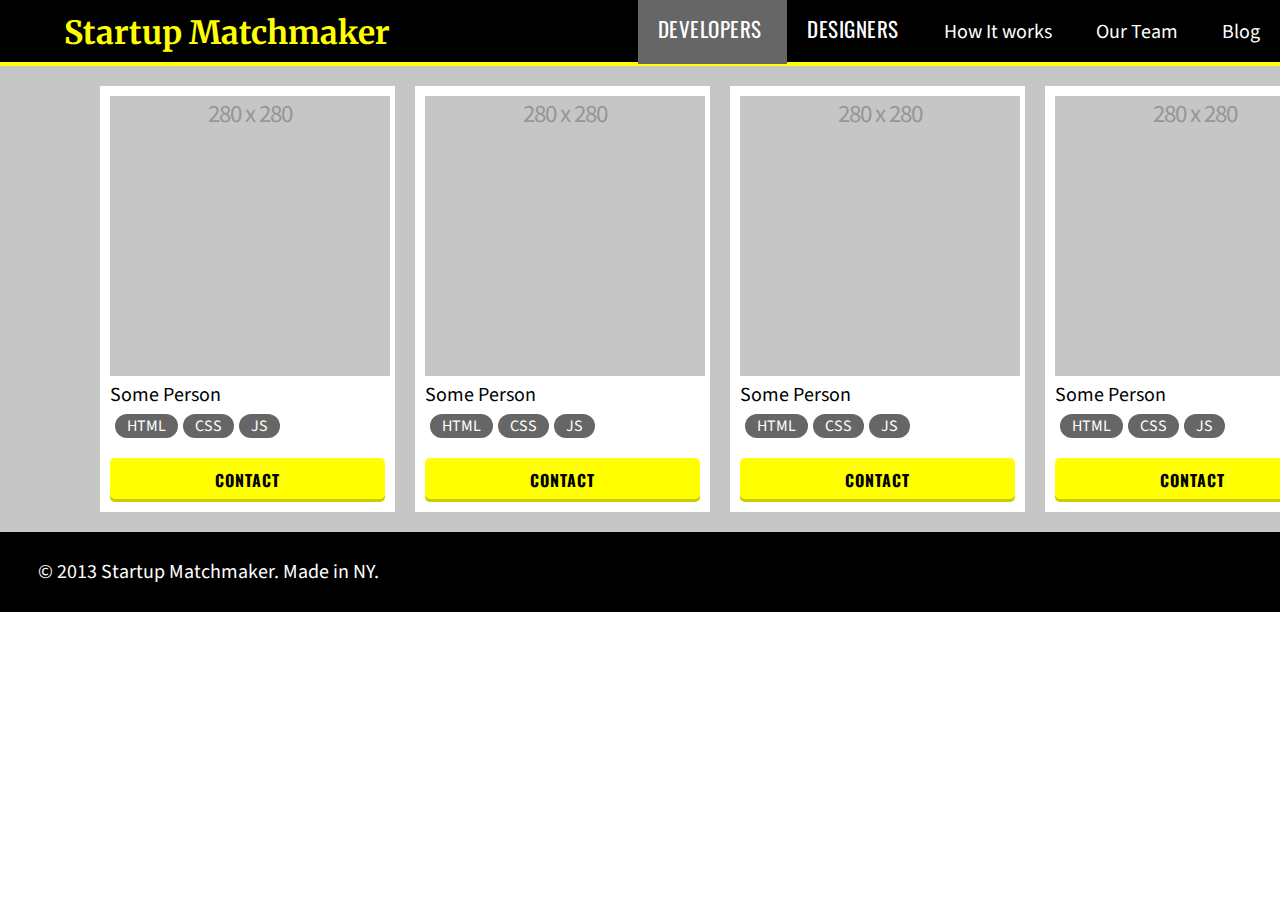
==== developers.html @ 65b5bbaf "developers page and css" ====
<!DOCTYPE html>
<html>
<head>
	<title>Find Developers on Startup Matchmaker</title>
	<meta charset="utf8">
    <link href='httpS://fonts.googleapis.com/css?family=Source+Sans+Pro:400,700|Oswald:700|Merriweather:700,700italic' rel='stylesheet' type='text/css'>
    <link rel="stylesheet" href="styles/main.css">
</head>
<body>
<header class ="box clearfix header">
		<h1 class="box box--float-left logo"><a href="index.html" class="logo-link">Startup Matchmaker</a></h1>
			<nav class="box box--float-right clearfix">
				<a href="devlopers.html" class="box nav_link link1 active-link">
					Developers
				</a>
				<a href="#" class="box nav_link link1">
					Designers
				</a>
				<a href="#" class="box nav_link link2">
					How It works
				</a>
				<a href="#" class="box nav_link link2">
					Our Team
				</a>
				<a href="#" class="box nav_link link2">
					Blog
				</a>
			</nav>
		</header>
	<section class="box container">
		<article class="box-item">
			<div class="greybox">280 x 280</div>
			<div class="person">Some Person</div>
			<div><a href="#" class="tag-links">HTML</a></div>
			<div><a href="#" class="tag-links">CSS</a></div>
			<div><a href="#" class="tag-links">JS</a></div>
			<br>
			<br>
			<div><a href="#" class="contact">Contact</a></div>
		</article>
		<article class="box-item">
			<div class="greybox">280 x 280</div>
			<div class="person">Some Person</div>
			<div><a href="#" class="tag-links">HTML</a></div>
			<div><a href="#" class="tag-links">CSS</a></div>
			<div><a href="#" class="tag-links">JS</a></div>
			<br>
			<br>
			<div><a href="#" class="contact">Contact</a></div>
		</article>
		<article class="box-item">
			<div class="greybox">280 x 280</div>
			<div class="person">Some Person</div>
			<div><a href="#" class="tag-links">HTML</a></div>
			<div><a href="#" class="tag-links">CSS</a></div>
			<div><a href="#" class="tag-links">JS</a></div>
			<br>
			<br>
			<div><a href="#" class="contact">Contact</a></div>
		</article>
		<article class="box-item">
			<div class="greybox">280 x 280</div>
			<div class="person">Some Person</div>
			<div><a href="#" class="tag-links">HTML</a></div>
			<div><a href="#" class="tag-links">CSS</a></div>
			<div><a href="#" class="tag-links">JS</a></div>
			<br>
			<br>
			<div><a href="#" class="contact">Contact</a></div>
		</article>
	</section>

	<footer class="box">© 2013 Startup Matchmaker. Made in NY.
	</footer>
</body>
</html>
---- styles/main.css ----
body{
	font-family: 'Source Sans Pro', sans-serif;
	margin: 0;
}

h1 {
	margin: 0;
}

header{
	background-color: black;
	border-bottom: 4px solid #FFFF00;
	padding: 1% 0% .75% 5%;
}

.logo{
	color: #FFFF00;
	font-family:'merriweather', serif;
}

.logo-link:link{
	color: #FFFF00;
	text-decoration: none;
}

.logo-link:visited{
	text-decoration: none;
	color: #FFFF00;
}

.nav_link{	
	color: white;
	text-decoration: none;
	padding: 20px 20px;
}

.box {
	box-sizing: border-box;
}

.box--float-left {
	float: left;
}

.box--float-right {
	float: right;
}

.clearfix:after {
	content: "";
	display: block;
	clear: both;
}

.top_banner{
	background-color: #C6C6C6;
	text-align: center;
	padding: .3% .3%;
	font-family:'Merriweather', serif;
	font-style: italic;
	box-shadow: 10px 10px 5px #888888;
}

del{
	color: #999999;
}

span{
	border-bottom: 2px solid #FFFF00;
}

.link1{
	font-family: 'Oswald', serif;
	text-transform: uppercase;
	font-size: 21px;
	letter-spacing: .5px;
}

.link1:hover{
	color: #FFFF00;
}



.link2{
	font-family: 'source sans pro', serif;
	font-size: 20px;
}

.link2:hover{
	color: #FFFF00;
}

.active-link{
	background-color: #666666;
}

.bkgd_image{	
	background-image: url("../images/coworking.jpg");
	background-repeat: no-repeat;
	background-size: cover;
	background-position: center;

}
.blurb_box{
	font-family: 'source sans pro', sans-serif;
	width: 37%;
	background-color: rgba(225, 225, 225, 0.8);
	margin: 4%;
	padding: 3.5%;
	line-height: 2em;
	box-shadow: 0 0 5px rgba(0,0,0,.75);
}

.blurb{
	margin-top: 0;
	font-family: 'source sans pro', sans-serif;
	font-size: 20px;
}

.blurb_header{
	font-size: 30px;
	font-weight: bold;
}

.blurb_link{
	display: block;
	font-family: 'Oswald', sans-serif;
	text-transform: uppercase;
	text-align: center;
	text-decoration: none;
	font-size: 20px;
	font-weight: bold;
	background-color: yellow;
	color: black;
	padding: 10px;
	letter-spacing: 1px;
	border-radius: 5px;
	box-shadow: inset 0 -3px 0 rgba(0,0,0,.2);
}

.article-row{
	margin: 15px 0px;
	border: none;
}

.bottom--heros{
	width: 33.3333333%;
	padding: 65px;
	padding-top: 20px;
	padding-bottom: 20px;
	border: none;
	border-right: 1px solid #D9D9D9;
}

.hero_header{
	font-family: 'merriweather', sans-serif;
	margin-bottom: 0px;
}

.bottom_content{
	line-height: 1.5em;
	font-family: 'source sans pro', sans-serif;
	margin-top: 0px;
	font-size: 20px;
}

.bottom-link{
	display: block;
	font-family: 'Oswald', sans-serif;
	text-transform: uppercase;
	text-align: center;
	text-decoration: none;
	font-size: 20px;
	font-weight: bold;
	background-color: #C6C6C6;
	color: black;
	padding: 10px;
	letter-spacing: 1px;
	border-radius: 5px;
	box-shadow: inset 0 -3px 0 rgba(0,0,0,.2);
}

/** DEVELOPER PAGE **/
section{
	background-color: #C6C6C6;
	width: 100%;
}

.container{
	display: flex;	
	overflow: hidden;
	flex-wrap: wrap;
	flex-flow: row;
	padding: 10px 90px;
}

.box-item{
	background-color: white;
	width: 25%;
	margin: 10px;
	padding: 10px;
}

.greybox{
	font-family: 'Source Sans Pro', sans-serif;
	font-size: 25px;
	letter-spacing: -1px;
	background-color: #C6C6C6;
	color: #969696;
	min-height: 280px;
	min-width: 280px;
	text-align: center;
}

.person{
	font-size: 20px;
	padding: 5px 0;
}

.tag-links{
	display: block;
	text-decoration: none;
	background-color: #666;
	color: white;
	margin: 0 0 5px 5px;
	overflow: hidden;
	float: left;
	padding: 1px 12px;
	border-radius: 100px
}

.contact{
	display: block;
	font-family: 'Oswald', sans-serif;
	text-transform: uppercase;
	text-align: center;
	text-decoration: none;
	font-weight: bold;
	background-color: yellow;
	color: black;
	padding: 10px;
	letter-spacing: 1px;
	border-radius: 5px;
	box-shadow: inset 0 -3px 0 rgba(0,0,0,.2);
}

footer{
	background-color: black;
	color: white;
	padding: 2% 0% 2% 3%;
	font-size: 20px;
}
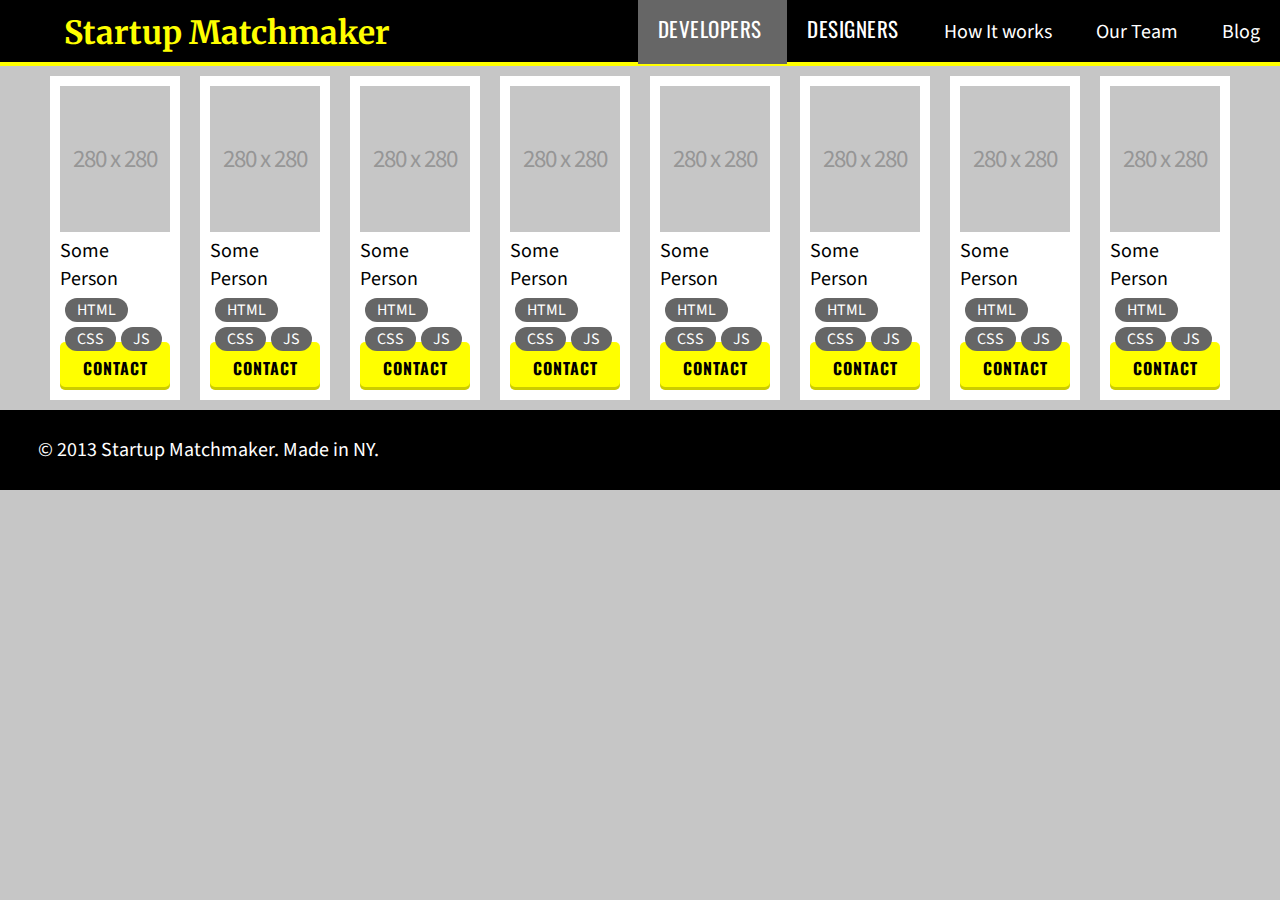
==== commit e89eb222: "commit 3 - dev page update" ====
--- a/developers.html
+++ b/developers.html
@@ -1,76 +1,120 @@
 <!DOCTYPE html>
 <html>
+
 <head>
-	<title>Find Developers on Startup Matchmaker</title>
-	<meta charset="utf8">
+    <title>Find Developers on Startup Matchmaker</title>
+    <meta charset="utf8">
     <link href='httpS://fonts.googleapis.com/css?family=Source+Sans+Pro:400,700|Oswald:700|Merriweather:700,700italic' rel='stylesheet' type='text/css'>
     <link rel="stylesheet" href="styles/main.css">
 </head>
-<body>
-<header class ="box clearfix header">
-		<h1 class="box box--float-left logo"><a href="index.html" class="logo-link">Startup Matchmaker</a></h1>
-			<nav class="box box--float-right clearfix">
-				<a href="devlopers.html" class="box nav_link link1 active-link">
+
+<body id="dev-page">
+    <header class="box clearfix header">
+        <h1 class="box box--float-left logo"><a href="index.html" class="logo-link">Startup Matchmaker</a></h1>
+        <nav class="box box--float-right clearfix">
+            <a href="devlopers.html" class="box nav_link link1 active-link">
 					Developers
 				</a>
-				<a href="#" class="box nav_link link1">
+            <a href="#" class="box nav_link link1">
 					Designers
 				</a>
-				<a href="#" class="box nav_link link2">
+            <a href="#" class="box nav_link link2">
 					How It works
 				</a>
-				<a href="#" class="box nav_link link2">
+            <a href="#" class="box nav_link link2">
 					Our Team
 				</a>
-				<a href="#" class="box nav_link link2">
+            <a href="#" class="box nav_link link2">
 					Blog
 				</a>
-			</nav>
-		</header>
-	<section class="box container">
-		<article class="box-item">
-			<div class="greybox">280 x 280</div>
-			<div class="person">Some Person</div>
-			<div><a href="#" class="tag-links">HTML</a></div>
-			<div><a href="#" class="tag-links">CSS</a></div>
-			<div><a href="#" class="tag-links">JS</a></div>
-			<br>
-			<br>
-			<div><a href="#" class="contact">Contact</a></div>
-		</article>
-		<article class="box-item">
-			<div class="greybox">280 x 280</div>
-			<div class="person">Some Person</div>
-			<div><a href="#" class="tag-links">HTML</a></div>
-			<div><a href="#" class="tag-links">CSS</a></div>
-			<div><a href="#" class="tag-links">JS</a></div>
-			<br>
-			<br>
-			<div><a href="#" class="contact">Contact</a></div>
-		</article>
-		<article class="box-item">
-			<div class="greybox">280 x 280</div>
-			<div class="person">Some Person</div>
-			<div><a href="#" class="tag-links">HTML</a></div>
-			<div><a href="#" class="tag-links">CSS</a></div>
-			<div><a href="#" class="tag-links">JS</a></div>
-			<br>
-			<br>
-			<div><a href="#" class="contact">Contact</a></div>
-		</article>
-		<article class="box-item">
-			<div class="greybox">280 x 280</div>
-			<div class="person">Some Person</div>
-			<div><a href="#" class="tag-links">HTML</a></div>
-			<div><a href="#" class="tag-links">CSS</a></div>
-			<div><a href="#" class="tag-links">JS</a></div>
-			<br>
-			<br>
-			<div><a href="#" class="contact">Contact</a></div>
-		</article>
-	</section>
+        </nav>
+    </header>
+    <section class="box container">
+        <article class="box-item">
+            <div class="greybox">280 x 280</div>
+            <div class="person">Some Person</div>
+            <div><a href="#" class="tag-links">HTML</a></div>
+            <div><a href="#" class="tag-links">CSS</a></div>
+            <div><a href="#" class="tag-links">JS</a></div>
+            <br>
+            <br>
+            <div><a href="#" class="contact">Contact</a></div>
+        </article>
+        <article class="box-item">
+            <div class="greybox">280 x 280</div>
+            <div class="person">Some Person</div>
+            <div><a href="#" class="tag-links">HTML</a></div>
+            <div><a href="#" class="tag-links">CSS</a></div>
+            <div><a href="#" class="tag-links">JS</a></div>
+            <br>
+            <br>
+            <div><a href="#" class="contact">Contact</a></div>
+        </article>
+        <article class="box-item">
+            <div class="greybox">280 x 280</div>
+            <div class="person">Some Person</div>
+            <div><a href="#" class="tag-links">HTML</a></div>
+            <div><a href="#" class="tag-links">CSS</a></div>
+            <div><a href="#" class="tag-links">JS</a></div>
+            <br>
+            <br>
+            <div><a href="#" class="contact">Contact</a></div>
+        </article>
+        <article class="box-item">
+            <div class="greybox">280 x 280</div>
+            <div class="person">Some Person</div>
+            <div><a href="#" class="tag-links">HTML</a></div>
+            <div><a href="#" class="tag-links">CSS</a></div>
+            <div><a href="#" class="tag-links">JS</a></div>
+            <br>
+            <br>
+            <div><a href="#" class="contact">Contact</a></div>
+        </article>
+        <article class="box-item">
+            <div class="greybox">280 x 280</div>
+            <div class="person">Some Person</div>
+            <div><a href="#" class="tag-links">HTML</a></div>
+            <div><a href="#" class="tag-links">CSS</a></div>
+            <div><a href="#" class="tag-links">JS</a></div>
+            <br>
+            <br>
+            <div><a href="#" class="contact">Contact</a></div>
+        </article>
+        <article class="box-item">
+            <div class="greybox">280 x 280</div>
+            <div class="person">Some Person</div>
+            <div><a href="#" class="tag-links">HTML</a></div>
+            <div><a href="#" class="tag-links">CSS</a></div>
+            <div><a href="#" class="tag-links">JS</a></div>
+            <br>
+            <br>
+            <div><a href="#" class="contact">Contact</a></div>
+        </article>
+        
+        <article class="box-item">
+            <div class="greybox">280 x 280</div>
+            <div class="person">Some Person</div>
+            <div><a href="#" class="tag-links">HTML</a></div>
+            <div><a href="#" class="tag-links">CSS</a></div>
+            <div><a href="#" class="tag-links">JS</a></div>
+            <br>
+            <br>
+            <div><a href="#" class="contact">Contact</a></div>
+        </article>
+        
+        <article class="box-item">
+            <div class="greybox">280 x 280</div>
+            <div class="person">Some Person</div>
+            <div><a href="#" class="tag-links">HTML</a></div>
+            <div><a href="#" class="tag-links">CSS</a></div>
+            <div><a href="#" class="tag-links">JS</a></div>
+            <br>
+            <br>
+            <div><a href="#" class="contact">Contact</a></div>
+        </article>
+    </section>
+    <footer class="box">© 2013 Startup Matchmaker. Made in NY.
+    </footer>
+</body>
 
-	<footer class="box">© 2013 Startup Matchmaker. Made in NY.
-	</footer>
-</body>
-</html>+</html>
--- a/styles/main.css
+++ b/styles/main.css
@@ -182,24 +182,29 @@
 }
 
 /** DEVELOPER PAGE **/
-section{
-	background-color: #C6C6C6;
-	width: 100%;
+
+#dev-page{
+	background-color: #C6C6C6;
 }
 
 .container{
 	display: flex;	
 	overflow: hidden;
+	max-width: 1200px;
+	margin: 0 auto;
 	flex-wrap: wrap;
 	flex-flow: row;
-	padding: 10px 90px;
+	box-sizing: border-box;
 }
 
 .box-item{
+	flex-shrink: 1;
+	flex-grow: 2;
+	overflow: hidden;
 	background-color: white;
 	width: 25%;
+	padding: 10px;
 	margin: 10px;
-	padding: 10px;
 }
 
 .greybox{
@@ -208,8 +213,8 @@
 	letter-spacing: -1px;
 	background-color: #C6C6C6;
 	color: #969696;
-	min-height: 280px;
-	min-width: 280px;
+	max-width: 275px;
+	padding: 50% 0 50% 0;
 	text-align: center;
 }
 
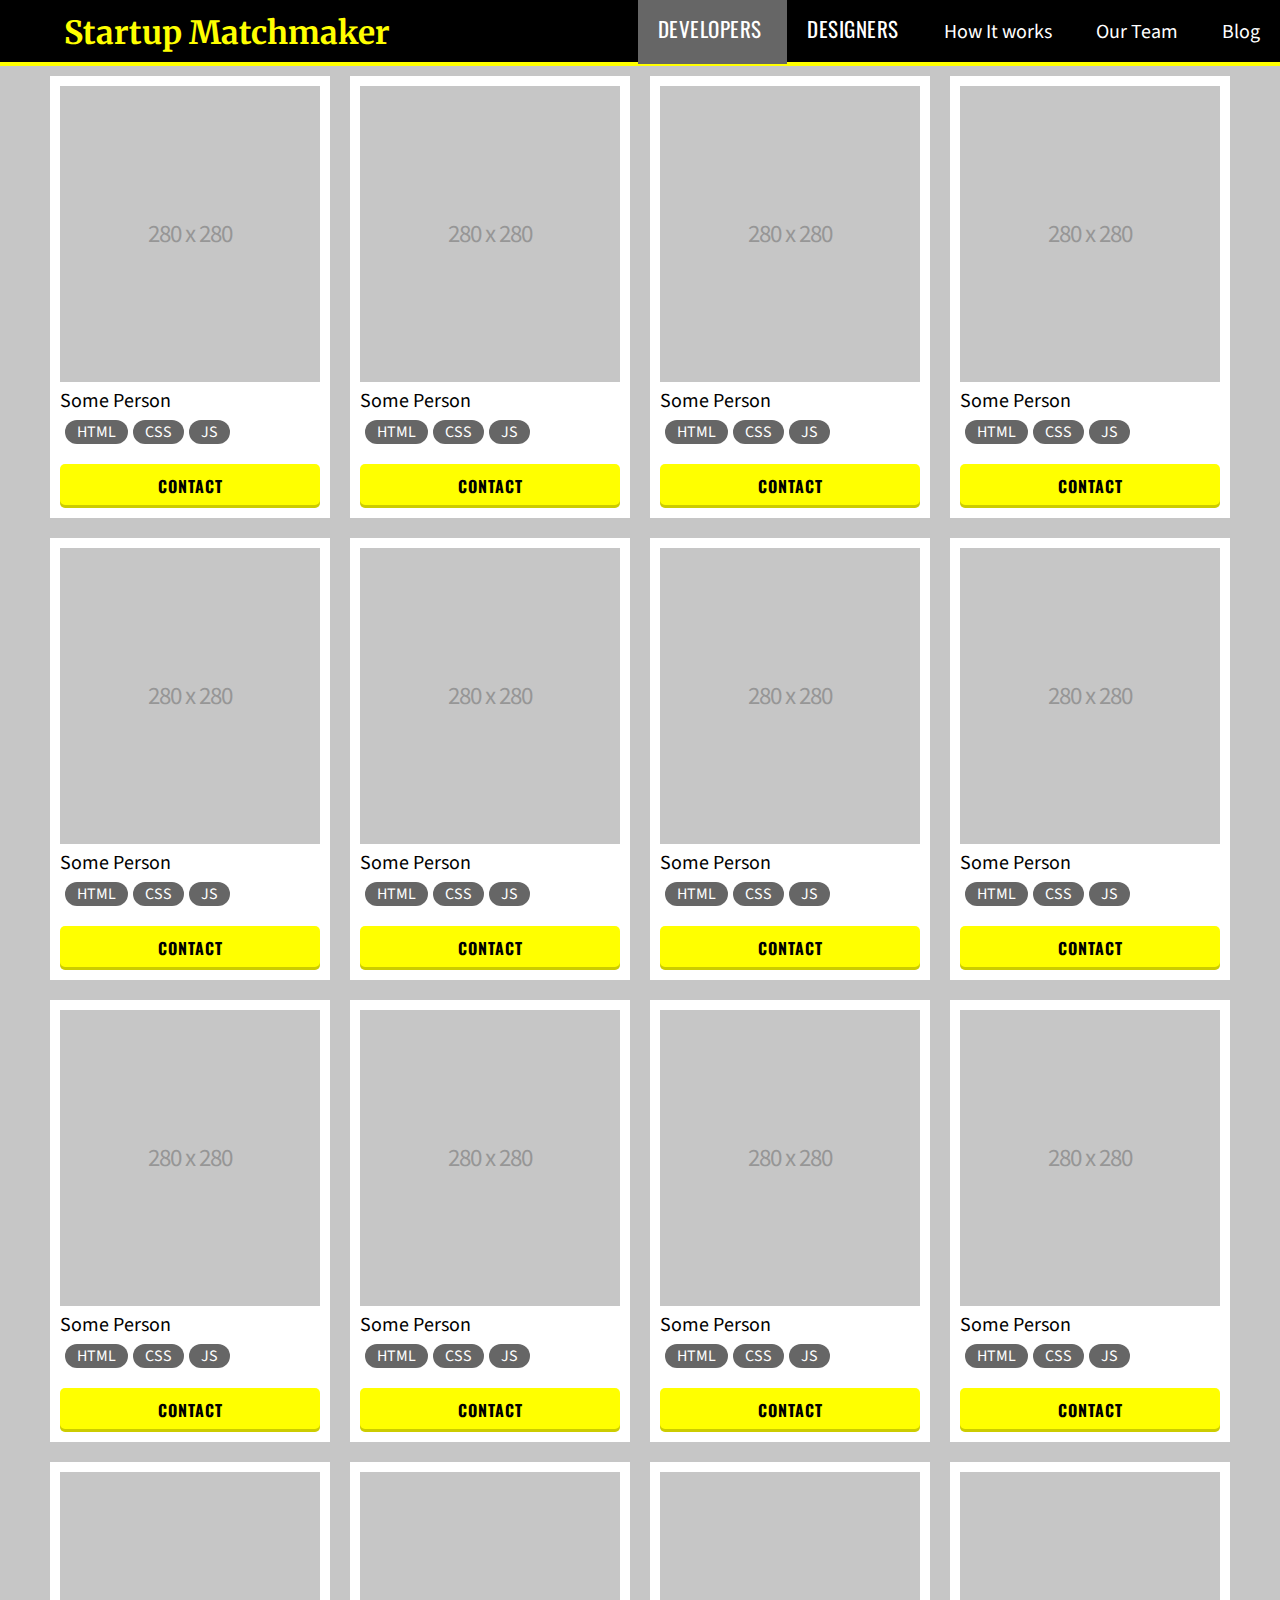
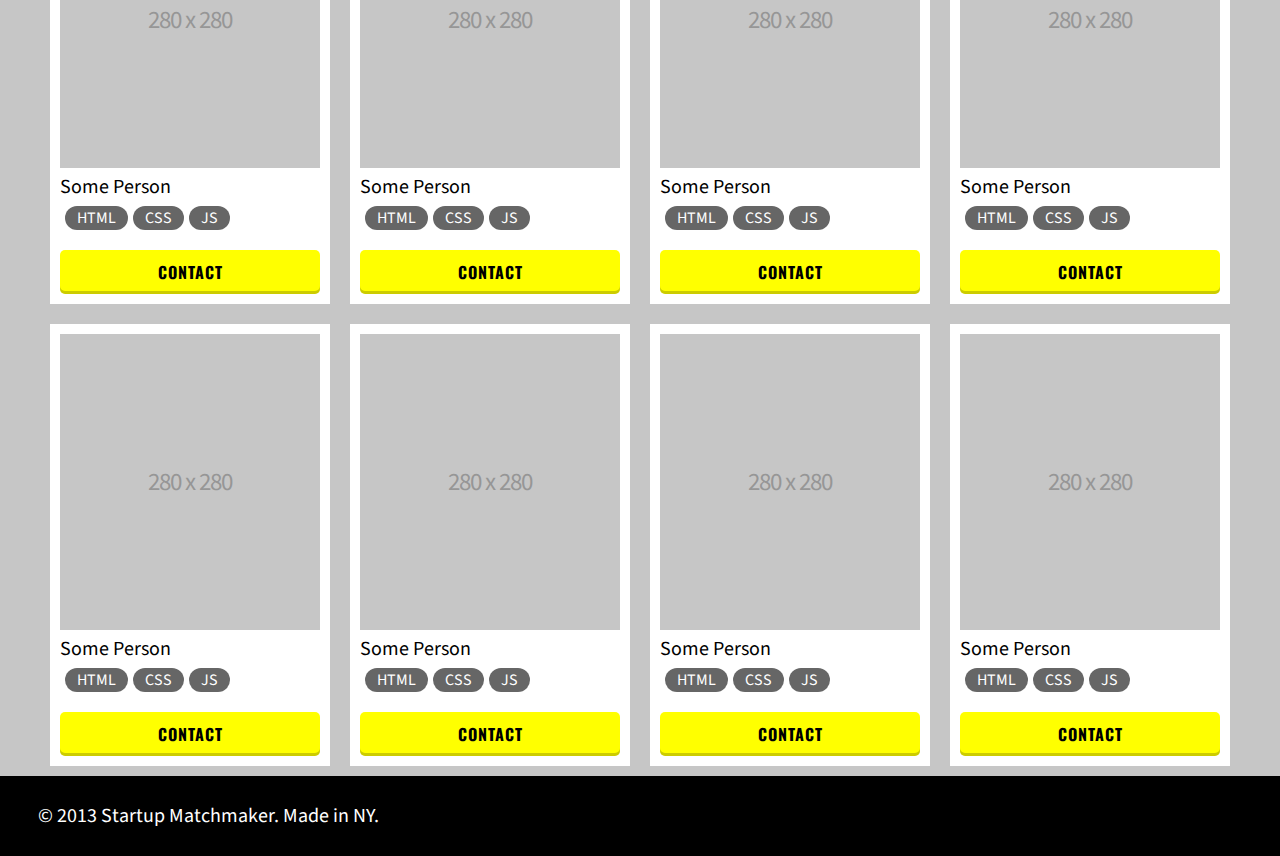
==== commit 1b381f7f: "updated dev page" ====
--- a/developers.html
+++ b/developers.html
@@ -112,6 +112,126 @@
             <br>
             <div><a href="#" class="contact">Contact</a></div>
         </article>
+        <article class="box-item">
+            <div class="greybox">280 x 280</div>
+            <div class="person">Some Person</div>
+            <div><a href="#" class="tag-links">HTML</a></div>
+            <div><a href="#" class="tag-links">CSS</a></div>
+            <div><a href="#" class="tag-links">JS</a></div>
+            <br>
+            <br>
+            <div><a href="#" class="contact">Contact</a></div>
+        </article>
+        <article class="box-item">
+            <div class="greybox">280 x 280</div>
+            <div class="person">Some Person</div>
+            <div><a href="#" class="tag-links">HTML</a></div>
+            <div><a href="#" class="tag-links">CSS</a></div>
+            <div><a href="#" class="tag-links">JS</a></div>
+            <br>
+            <br>
+            <div><a href="#" class="contact">Contact</a></div>
+        </article>
+        <article class="box-item">
+            <div class="greybox">280 x 280</div>
+            <div class="person">Some Person</div>
+            <div><a href="#" class="tag-links">HTML</a></div>
+            <div><a href="#" class="tag-links">CSS</a></div>
+            <div><a href="#" class="tag-links">JS</a></div>
+            <br>
+            <br>
+            <div><a href="#" class="contact">Contact</a></div>
+        </article>
+        <article class="box-item">
+            <div class="greybox">280 x 280</div>
+            <div class="person">Some Person</div>
+            <div><a href="#" class="tag-links">HTML</a></div>
+            <div><a href="#" class="tag-links">CSS</a></div>
+            <div><a href="#" class="tag-links">JS</a></div>
+            <br>
+            <br>
+            <div><a href="#" class="contact">Contact</a></div>
+        </article>
+        <article class="box-item">
+            <div class="greybox">280 x 280</div>
+            <div class="person">Some Person</div>
+            <div><a href="#" class="tag-links">HTML</a></div>
+            <div><a href="#" class="tag-links">CSS</a></div>
+            <div><a href="#" class="tag-links">JS</a></div>
+            <br>
+            <br>
+            <div><a href="#" class="contact">Contact</a></div>
+        </article>
+        <article class="box-item">
+            <div class="greybox">280 x 280</div>
+            <div class="person">Some Person</div>
+            <div><a href="#" class="tag-links">HTML</a></div>
+            <div><a href="#" class="tag-links">CSS</a></div>
+            <div><a href="#" class="tag-links">JS</a></div>
+            <br>
+            <br>
+            <div><a href="#" class="contact">Contact</a></div>
+        </article>
+        <article class="box-item">
+            <div class="greybox">280 x 280</div>
+            <div class="person">Some Person</div>
+            <div><a href="#" class="tag-links">HTML</a></div>
+            <div><a href="#" class="tag-links">CSS</a></div>
+            <div><a href="#" class="tag-links">JS</a></div>
+            <br>
+            <br>
+            <div><a href="#" class="contact">Contact</a></div>
+        </article>
+        <article class="box-item">
+            <div class="greybox">280 x 280</div>
+            <div class="person">Some Person</div>
+            <div><a href="#" class="tag-links">HTML</a></div>
+            <div><a href="#" class="tag-links">CSS</a></div>
+            <div><a href="#" class="tag-links">JS</a></div>
+            <br>
+            <br>
+            <div><a href="#" class="contact">Contact</a></div>
+        </article>
+        <article class="box-item">
+            <div class="greybox">280 x 280</div>
+            <div class="person">Some Person</div>
+            <div><a href="#" class="tag-links">HTML</a></div>
+            <div><a href="#" class="tag-links">CSS</a></div>
+            <div><a href="#" class="tag-links">JS</a></div>
+            <br>
+            <br>
+            <div><a href="#" class="contact">Contact</a></div>
+        </article>
+        <article class="box-item">
+            <div class="greybox">280 x 280</div>
+            <div class="person">Some Person</div>
+            <div><a href="#" class="tag-links">HTML</a></div>
+            <div><a href="#" class="tag-links">CSS</a></div>
+            <div><a href="#" class="tag-links">JS</a></div>
+            <br>
+            <br>
+            <div><a href="#" class="contact">Contact</a></div>
+        </article>
+        <article class="box-item">
+            <div class="greybox">280 x 280</div>
+            <div class="person">Some Person</div>
+            <div><a href="#" class="tag-links">HTML</a></div>
+            <div><a href="#" class="tag-links">CSS</a></div>
+            <div><a href="#" class="tag-links">JS</a></div>
+            <br>
+            <br>
+            <div><a href="#" class="contact">Contact</a></div>
+        </article>
+        <article class="box-item">
+            <div class="greybox">280 x 280</div>
+            <div class="person">Some Person</div>
+            <div><a href="#" class="tag-links">HTML</a></div>
+            <div><a href="#" class="tag-links">CSS</a></div>
+            <div><a href="#" class="tag-links">JS</a></div>
+            <br>
+            <br>
+            <div><a href="#" class="contact">Contact</a></div>
+        </article>
     </section>
     <footer class="box">© 2013 Startup Matchmaker. Made in NY.
     </footer>
--- a/styles/main.css
+++ b/styles/main.css
@@ -193,16 +193,15 @@
 	max-width: 1200px;
 	margin: 0 auto;
 	flex-wrap: wrap;
-	flex-flow: row;
 	box-sizing: border-box;
 }
 
 .box-item{
 	flex-shrink: 1;
-	flex-grow: 2;
+	flex-grow: 1;
 	overflow: hidden;
 	background-color: white;
-	width: 25%;
+	width: 20%;
 	padding: 10px;
 	margin: 10px;
 }
@@ -213,7 +212,7 @@
 	letter-spacing: -1px;
 	background-color: #C6C6C6;
 	color: #969696;
-	max-width: 275px;
+	width: 100%;
 	padding: 50% 0 50% 0;
 	text-align: center;
 }
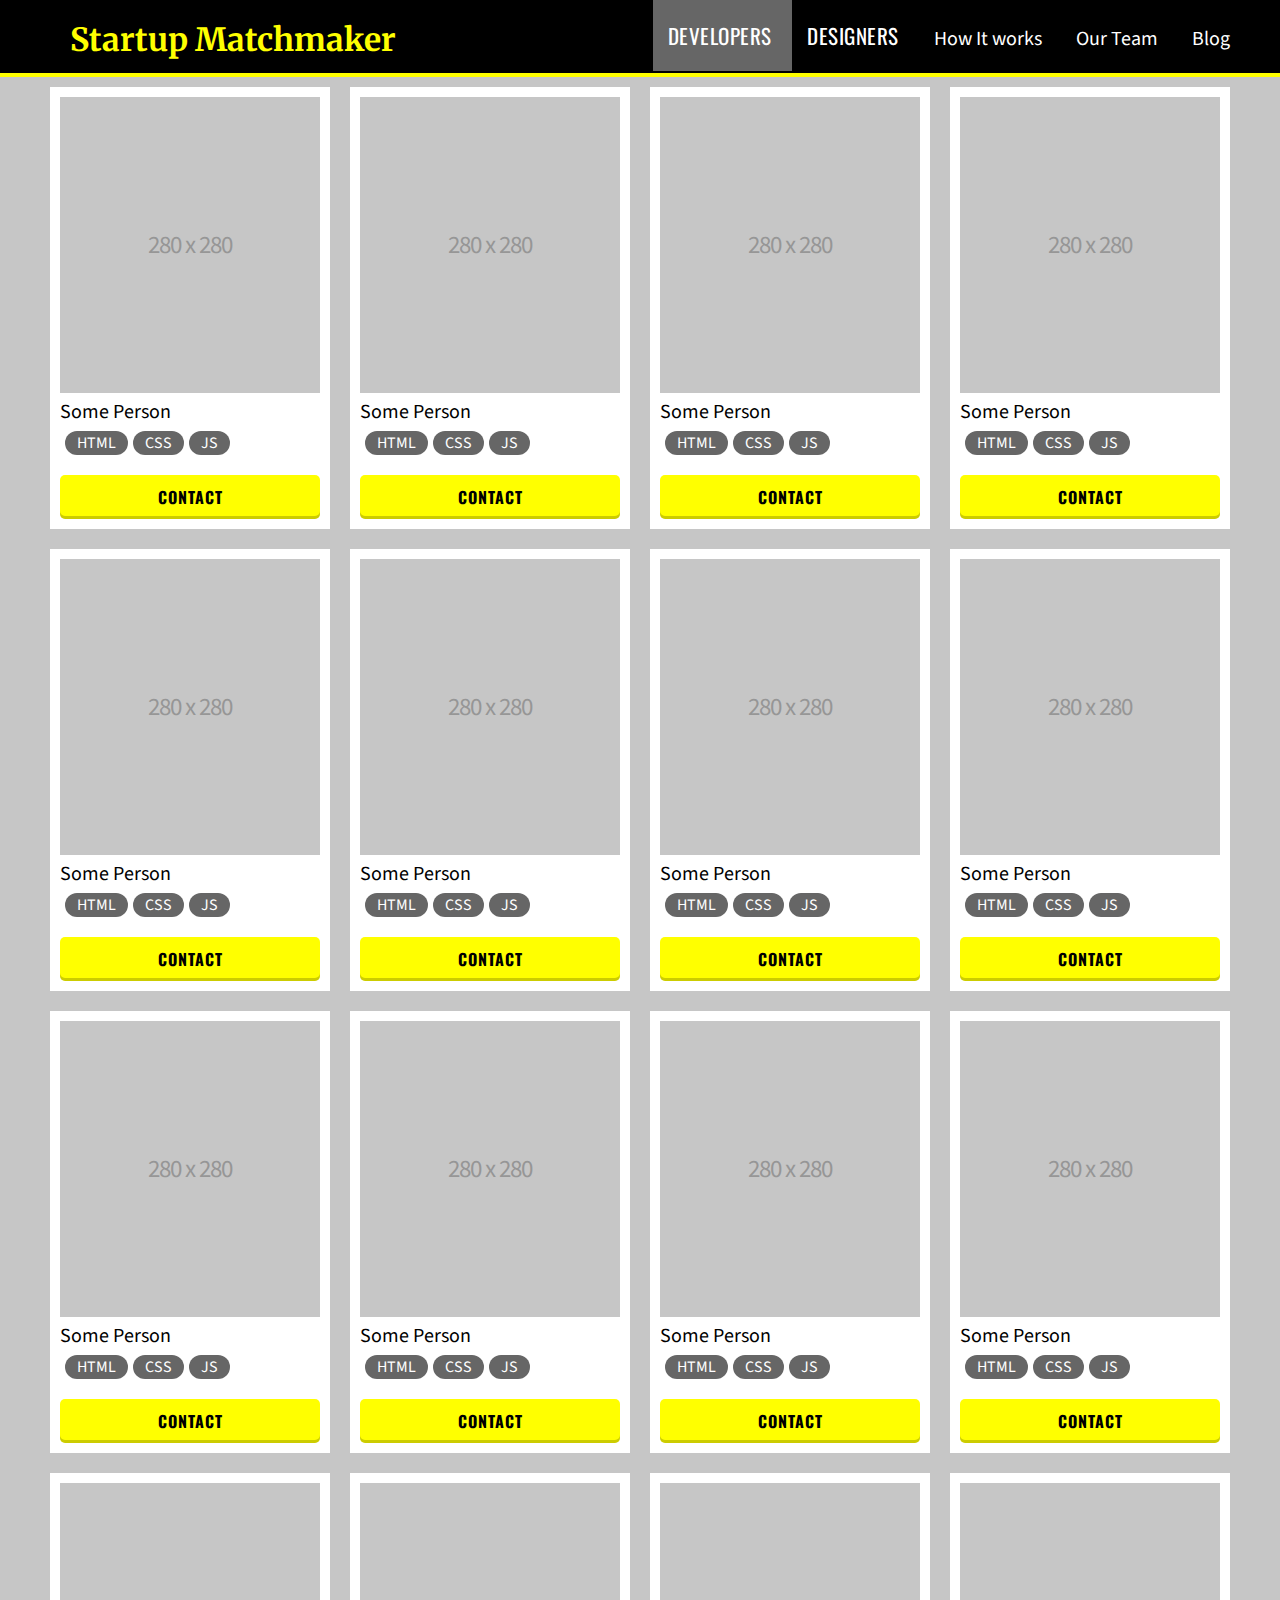
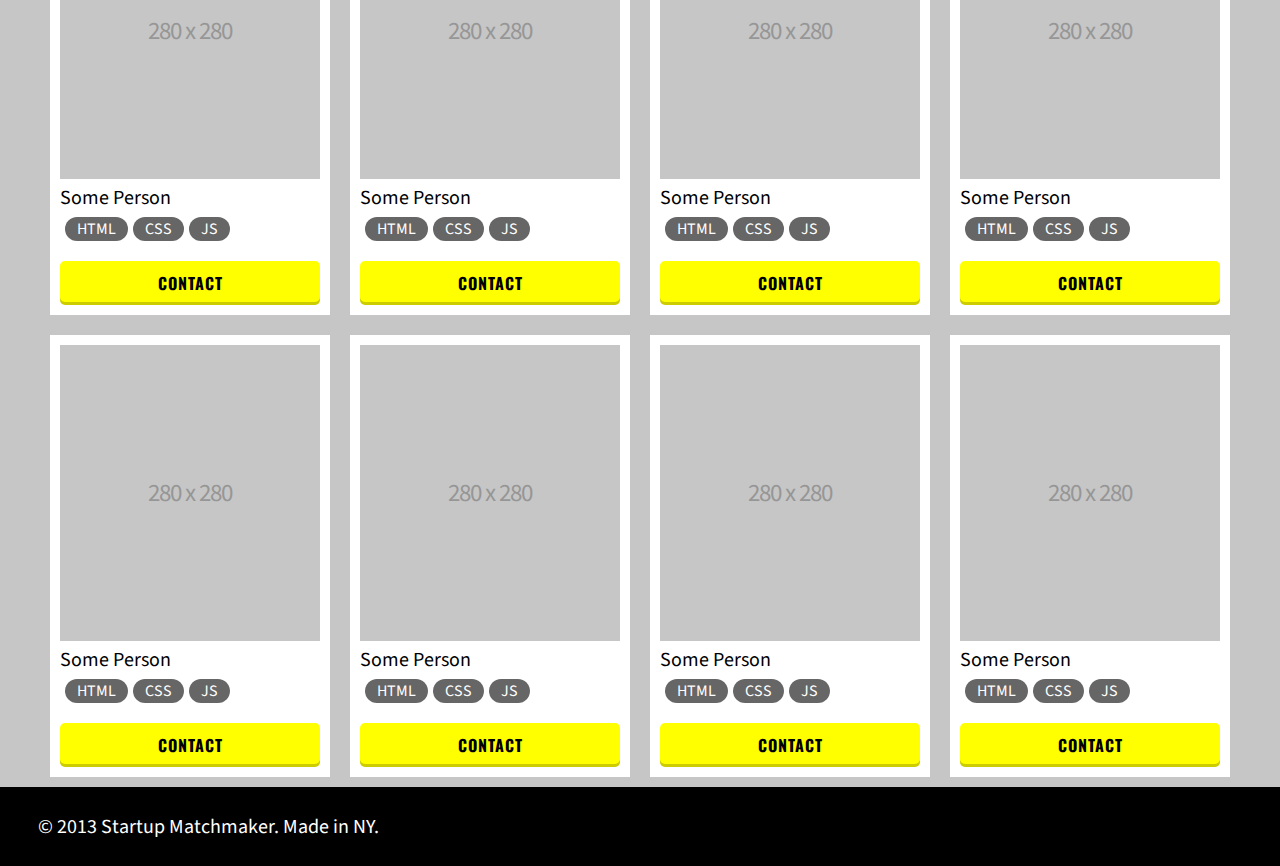
==== commit 449b19fa: "updated nav bar issue" ====
--- a/developers.html
+++ b/developers.html
@@ -11,7 +11,7 @@
 <body id="dev-page">
     <header class="box clearfix header">
         <h1 class="box box--float-left logo"><a href="index.html" class="logo-link">Startup Matchmaker</a></h1>
-        <nav class="box box--float-right clearfix">
+        <nav class="box box--float-right nav clearfix">
             <a href="devlopers.html" class="box nav_link link1 active-link">
 					Developers
 				</a>
--- a/styles/main.css
+++ b/styles/main.css
@@ -10,12 +10,14 @@
 header{
 	background-color: black;
 	border-bottom: 4px solid #FFFF00;
-	padding: 1% 0% .75% 5%;
+	padding: 0px 20px;
 }
 
 .logo{
 	color: #FFFF00;
 	font-family:'merriweather', serif;
+	margin: 20px 0 0 50px;
+	font-size: 2em;
 }
 
 .logo-link:link{
@@ -26,12 +28,19 @@
 .logo-link:visited{
 	text-decoration: none;
 	color: #FFFF00;
+}
+
+.nav{
+	display: block;
+	padding: 20px 15px;
+	margin: 0px;
+
 }
 
 .nav_link{	
 	color: white;
 	text-decoration: none;
-	padding: 20px 20px;
+	padding: 20px 15px;
 }
 
 .box {
@@ -79,8 +88,6 @@
 .link1:hover{
 	color: #FFFF00;
 }
-
-
 
 .link2{
 	font-family: 'source sans pro', serif;
